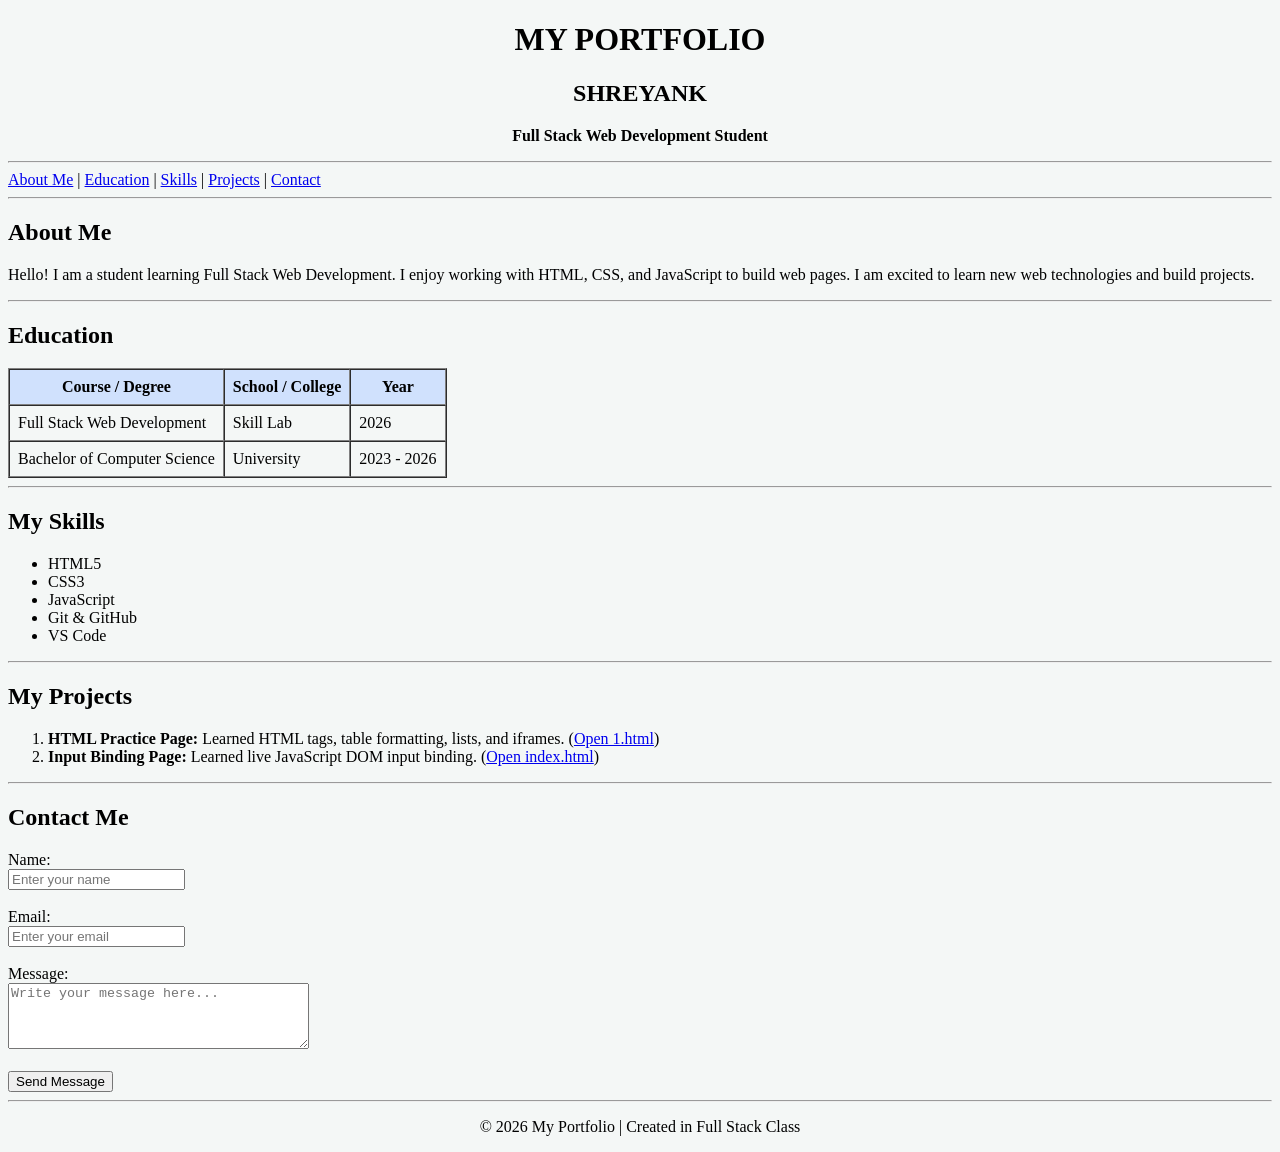
==== portfolio2.html @ 27657187 "QWERTYUIO" ====
<!DOCTYPE html>
<html lang="en">
<head>
    <meta charset="UTF-8">
    <meta name="viewport" content="width=device-width, initial-scale=1.0">
    <title>My Simple Portfolio</title>
</head>
<body bgcolor="#f4f7f6">

    <!-- Header Section -->
    <center>
        <h1>MY PORTFOLIO</h1>
        <h2>SHREYANK</h2>
        <p><b>Full Stack Web Development Student</b></p>
    </center>

    <hr>

    <!-- Navigation Bar -->
    <nav>
        <a href="#about">About Me</a> |
        <a href="#education">Education</a> |
        <a href="#skills">Skills</a> |
        <a href="#projects">Projects</a> |
        <a href="#contact">Contact</a>
    </nav>

    <hr>

    <!-- About Me Section -->
    <h2 id="about">About Me</h2>
    <p>
        Hello! I am a student learning Full Stack Web Development. 
        I enjoy working with HTML, CSS, and JavaScript to build web pages. 
        I am excited to learn new web technologies and build projects.
    </p>

    <hr>

    <!-- Education Section -->
    <h2 id="education">Education</h2>
    <table border="1" cellpadding="8" cellspacing="0">
        <thead>
            <tr bgcolor="#d0e1fd">
                <th>Course / Degree</th>
                <th>School / College</th>
                <th>Year</th>
            </tr>
        </thead>
        <tbody>
            <tr>
                <td>Full Stack Web Development</td>
                <td>Skill Lab</td>
                <td>2026</td>
            </tr>
            <tr>
                <td>Bachelor of Computer Science</td>
                <td>University</td>
                <td>2023 - 2026</td>
            </tr>
        </tbody>
    </table>

    <hr>

    <!-- Skills Section -->
    <h2 id="skills">My Skills</h2>
    <ul>
        <li>HTML5</li>
        <li>CSS3</li>
        <li>JavaScript</li>
        <li>Git & GitHub</li>
        <li>VS Code</li>
    </ul>

    <hr>

    <!-- Projects Section -->
    <h2 id="projects">My Projects</h2>
    <ol>
        <li>
            <b>HTML Practice Page:</b> Learned HTML tags, table formatting, lists, and iframes. 
            (<a href="1.html">Open 1.html</a>)
        </li>
        <li>
            <b>Input Binding Page:</b> Learned live JavaScript DOM input binding. 
            (<a href="index.html">Open index.html</a>)
        </li>
    </ol>

    <hr>

    <!-- Contact Form Section -->
    <h2 id="contact">Contact Me</h2>
    <form>
        <label for="name">Name:</label><br>
        <input type="text" id="name" placeholder="Enter your name"><br><br>

        <label for="email">Email:</label><br>
        <input type="email" id="email" placeholder="Enter your email"><br><br>

        <label for="message">Message:</label><br>
        <textarea id="message" rows="4" cols="35" placeholder="Write your message here..."></textarea><br><br>

        <input type="submit" value="Send Message">
    </form>

    <hr>

    <!-- Footer -->
    <footer>
        <p align="center">&copy; 2026 My Portfolio | Created in Full Stack Class</p>
    </footer>

</body>
</html>
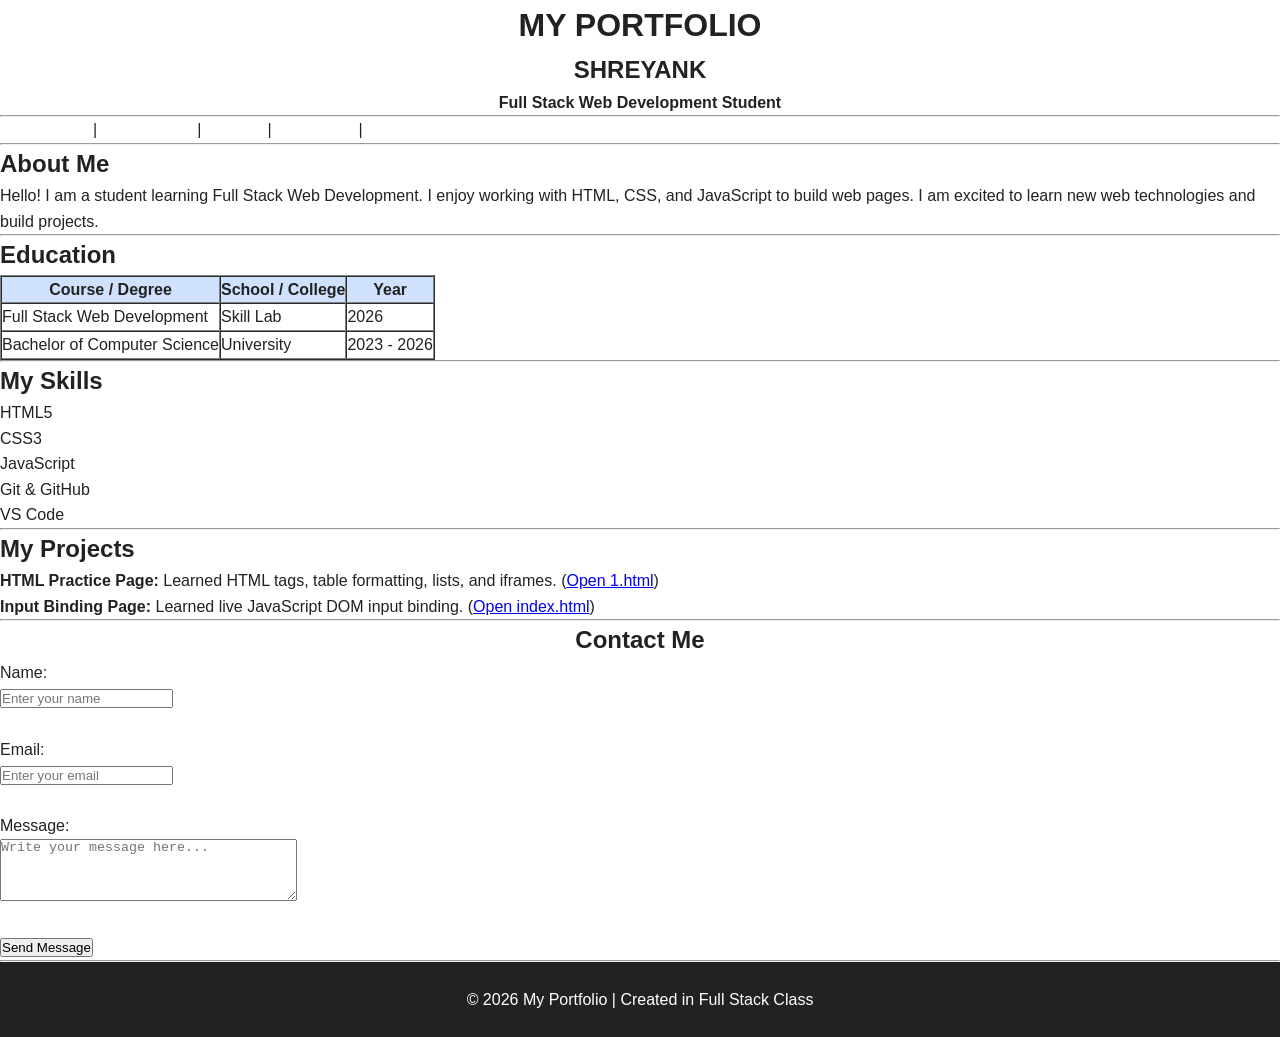
==== commit 5ebcccda: "qwertyuioasdfghjklzxcvbnmpoiuytrewlkjhgfdsazxcvbnm," ====
--- a/portfolio2.html
+++ b/portfolio2.html
@@ -4,6 +4,7 @@
     <meta charset="UTF-8">
     <meta name="viewport" content="width=device-width, initial-scale=1.0">
     <title>My Simple Portfolio</title>
+    <link rel ="stylesheet" href="style1.css">
 </head>
 <body bgcolor="#f4f7f6">
 
--- a/style1.css
+++ b/style1.css
@@ -0,0 +1,177 @@
+* {
+    margin: 0;
+    padding: 0;
+    box-sizing: border-box;
+}
+
+body {
+    font-family: Arial, sans-serif;
+    background-color: #ffffff;
+    color: #222222;
+    line-height: 1.6;
+}
+
+header {
+    background-color: #222222;
+    color: white;
+    padding: 20px;
+    display: flex;
+    justify-content: space-between;
+    align-items: center;
+}
+
+header h1 {
+    font-size: 28px;
+}
+
+nav a {
+    color: white;
+    text-decoration: none;
+    margin-left: 20px;
+}
+
+nav a:hover {
+    color: #cccccc;
+}
+
+section {
+    width: 80%;
+    margin: auto;
+    padding: 60px 0;
+}
+
+section h2 {
+    font-size: 32px;
+    margin-bottom: 20px;
+}
+
+section p {
+    font-size: 16px;
+    color: #555555;
+}
+
+#home {
+    min-height: 80vh;
+    padding-top: 100px;
+}
+
+#home h2 {
+    font-size: 50px;
+    margin-bottom: 20px;
+}
+
+#home a {
+    display: inline-block;
+    background-color: #333333;
+    color: white;
+    padding: 12px 20px;
+    margin-top: 20px;
+    text-decoration: none;
+    border-radius: 5px;
+}
+
+#home a:hover {
+    background-color: #555555;
+}
+
+#skills ul {
+    list-style: none;
+    display: flex;
+    flex-wrap: wrap;
+    gap: 10px;
+}
+
+#skills li {
+    background-color: #eeeeee;
+    padding: 10px 15px;
+    border: 1px solid #cccccc;
+    border-radius: 5px;
+}
+
+#projects {
+    display: grid;
+    grid-template-columns: 1fr 1fr;
+    gap: 20px;
+}
+
+#projects article {
+    padding: 25px;
+    border: 1px solid #cccccc;
+    border-radius: 8px;
+    background-color: #f5f5f5;
+}
+
+#projects article:hover {
+    background-color: #eeeeee;
+}
+
+#projects h3 {
+    margin-bottom: 10px;
+}
+
+#projects a {
+    color: #333333;
+    text-decoration: none;
+    font-weight: bold;
+}
+
+#education article,
+#experience article {
+    padding: 20px;
+    margin-bottom: 20px;
+    border-left: 4px solid #333333;
+    background-color: #f5f5f5;
+}
+
+#certifications ul {
+    list-style: none;
+}
+
+#certifications li {
+    padding: 15px;
+    margin-bottom: 10px;
+    border: 1px solid #cccccc;
+    background-color: #f5f5f5;
+}
+
+#contact {
+    text-align: center;
+}
+
+#contact a {
+    color: #333333;
+    text-decoration: none;
+}
+
+#contact a:hover {
+    color: #777777;
+}
+
+footer {
+    text-align: center;
+    padding: 25px;
+    background-color: #222222;
+    color: white;
+}
+
+@media (max-width: 700px) {
+    header {
+        flex-direction: column;
+    }
+
+    nav {
+        margin-top: 15px;
+    }
+
+    #projects {
+        grid-template-columns: 1fr;
+    }
+
+    section {
+        width: 90%;
+    }
+
+    #home h2 {
+        font-size: 40px;
+    }
+}
